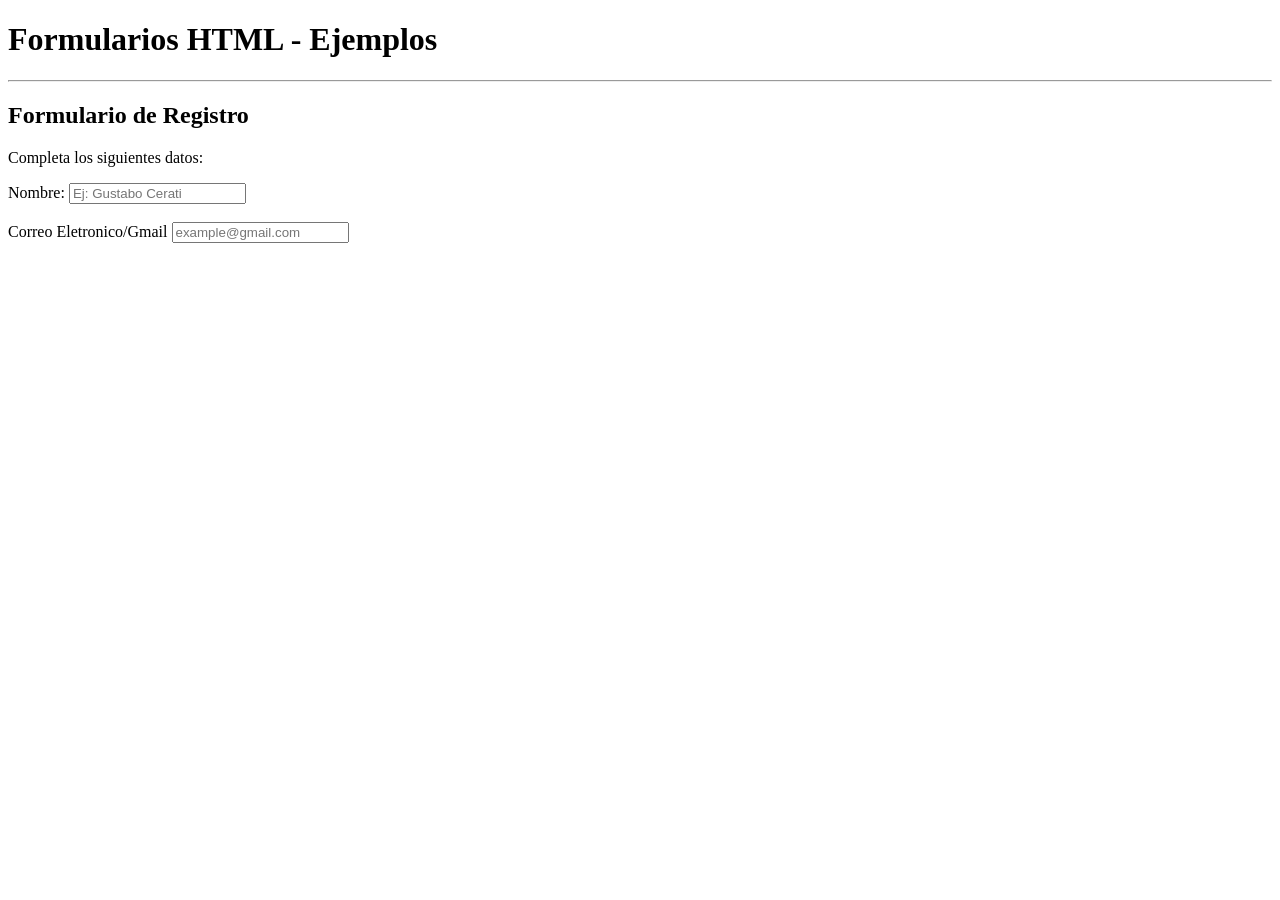
==== 04_formularios/index.html @ 5b5d43d1 "taream o shi" ====
<!DOCTYPE html>
<html lang="es">
<head>
    <meta charset="UTF-8">
    <meta name="viewport" content="width=device-width, initial-scale=1.0">
    <title>formularios HTML</title>
</head>
    <body>
        <header>
            <h1>Formularios HTML - Ejemplos</h1>
        <hr>
    </header>
        <main>
            <h2>Formulario de Registro</h2>
                <p>Completa los siguientes datos:</p>
                    <form>
                        <label>Nombre:</label><!--etiqueta que describe al campo-->
                            <input type="text" name="nombre" placeholder="Ej: Gustabo Cerati"> <!--campo para el texto o shi-->
                                <br><br>
                            <label>Correo Eletronico/Gmail</label>
                        <input type="email" name="correo" placeholder="example@gmail.com">
                    <br><br>
                </form><!--etiqueta para crear un formulario-->
            </main>
        </body>
    </html>
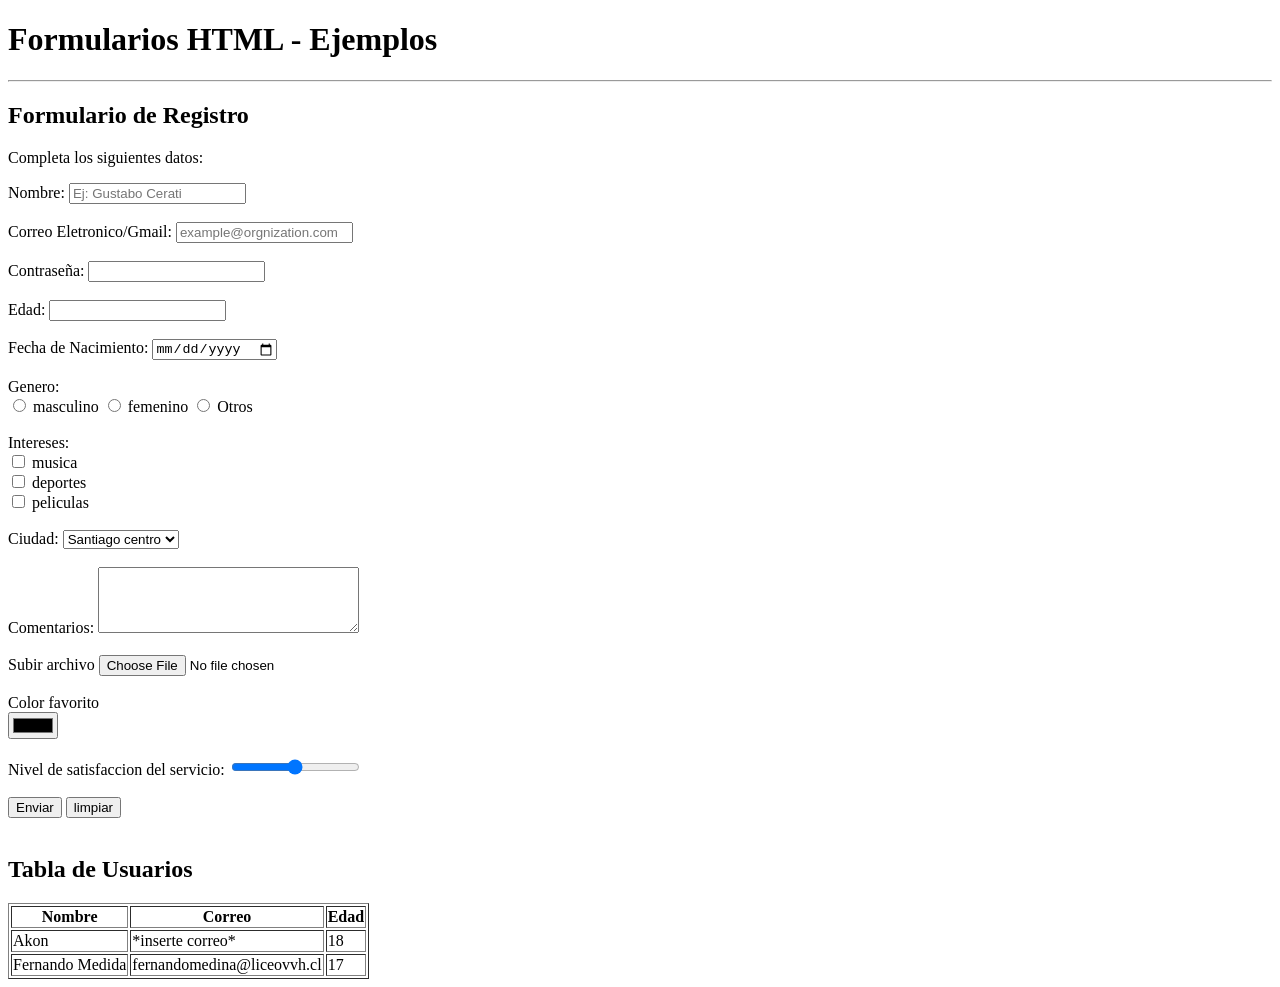
==== commit 1f2c8d8f: "tarea" ====
--- a/04_formularios/index.html
+++ b/04_formularios/index.html
@@ -3,24 +3,87 @@
 <head>
     <meta charset="UTF-8">
     <meta name="viewport" content="width=device-width, initial-scale=1.0">
-    <title>formularios HTML</title>
-</head>
-    <body>
-        <header>
-            <h1>Formularios HTML - Ejemplos</h1>
-        <hr>
-    </header>
-        <main>
-            <h2>Formulario de Registro</h2>
-                <p>Completa los siguientes datos:</p>
-                    <form>
-                        <label>Nombre:</label><!--etiqueta que describe al campo-->
-                            <input type="text" name="nombre" placeholder="Ej: Gustabo Cerati"> <!--campo para el texto o shi-->
-                                <br><br>
-                            <label>Correo Eletronico/Gmail</label>
-                        <input type="email" name="correo" placeholder="example@gmail.com">
-                    <br><br>
-                </form><!--etiqueta para crear un formulario-->
+    <title>formularios  en HTML</title>
+    </head>
+        <body>
+            <header>
+                <h1>Formularios HTML - Ejemplos</h1>
+            <hr>
+        </header>
+            <main>
+                <h2>Formulario de Registro</h2>
+                    <p>Completa los siguientes datos:</p>
+                        <form>
+                            <label>Nombre:</label><!--etiqueta que describe al campo-->
+                                <input type="text" name="nombre" placeholder="Ej: Gustabo Cerati"> <!--campo para el texto o shi-->
+                                    <br><br>
+                                <label>Correo Eletronico/Gmail: </label>
+                            <input type="email" name="correo" placeholder="example@orgnization.com">
+                        <br><br>
+                                <label>Contraseña: </label>
+                                    <input type="password" name="password">
+                                        <br><br>
+                                    <label>Edad: </label>
+                                <input type="number" name="edad"><!--solo puedes colocar solo numeros y la "e" del naneif-->
+                            <br><br>
+                        <label>Fecha de Nacimiento: </label>
+                    <input type="date" name="fechaNac">
+                <br><br>
+                <label>Genero: </label> <br>
+                    <input type="radio" name="genero" value="masculino"><!--elemento de seleccion unica = radio button/boton de radio-->
+                masculino 
+                <input type="radio" name="genero" value="femenino">
+                femenino 
+                <input type="radio" name="genero" value="otros">
+                Otros <br><br>
+            <label>Intereses: </label> <br>
+                <input type="checkbox" name="intereses" value="musica">
+            musica <br>
+        <input type="checkbox" name="intereses" value="deportes"><!--checkbox=elementos de seleccion multiple-->
+    deportes <br>
+            <input type="checkbox" name="intereses" value="peliculas">
+        peliculas <br><br>
+        <label>Ciudad: </label>
+        <select name="Ciudad">
+            <option>Santiago centro</option>
+            <option>Valparaiso</option>
+            <option>Coquimbo</option>
+            <option>Arica</option>
+        </select> <!--select=lista desplegable de opciones--> <br><br>
+        <label>Comentarios: </label>
+        <textarea name="Comentarios" rows="4" cols="30"></textarea><!--textarea=elemento de texto largo con filas y columnas-->
+        <br><br>
+        <label>Subir archivo</label>
+        <input type="file" name="archivo"><!--selecionar un archivo local-->
+        <br><br>
+        <label>Color favorito</label><!--seleccionar un color--><br>
+        <input type="color" name="color">
+        <br><br>
+        <label>Nivel de satisfaccion del servicio: </label>
+        <input type="range" name="satisfaccion" min="1" max="7"> <br><br>
+        <input type="submit" value="Enviar"><!--boton para enviar el formulario-->
+        <input type="reset" value="limpiar">
+        <br><br><!--boton para limpiar el formulario-->
+    </form><!--etiqueta para crear un formulario-->
+    <!--creacion de tabla con datos-->
+    <h2>Tabla de Usuarios</h2>
+    <table border="1">
+        <tr>
+            <th>Nombre</th><!--encabezado de tabla (table head)-->
+            <th>Correo</th>
+            <th>Edad</th>
+        </tr>
+        <tr>
+            <td>Akon</td><!--datos de la tabla (table data)-->
+            <td>*inserte correo*</td>
+            <td>18</td>
+        </tr>
+        <tr>
+            <td>Fernando Medida</td>
+            <td>fernandomedina@liceovvh.cl</td>
+            <td>17</td>
+        </tr>
+    </table>
             </main>
         </body>
     </html>
